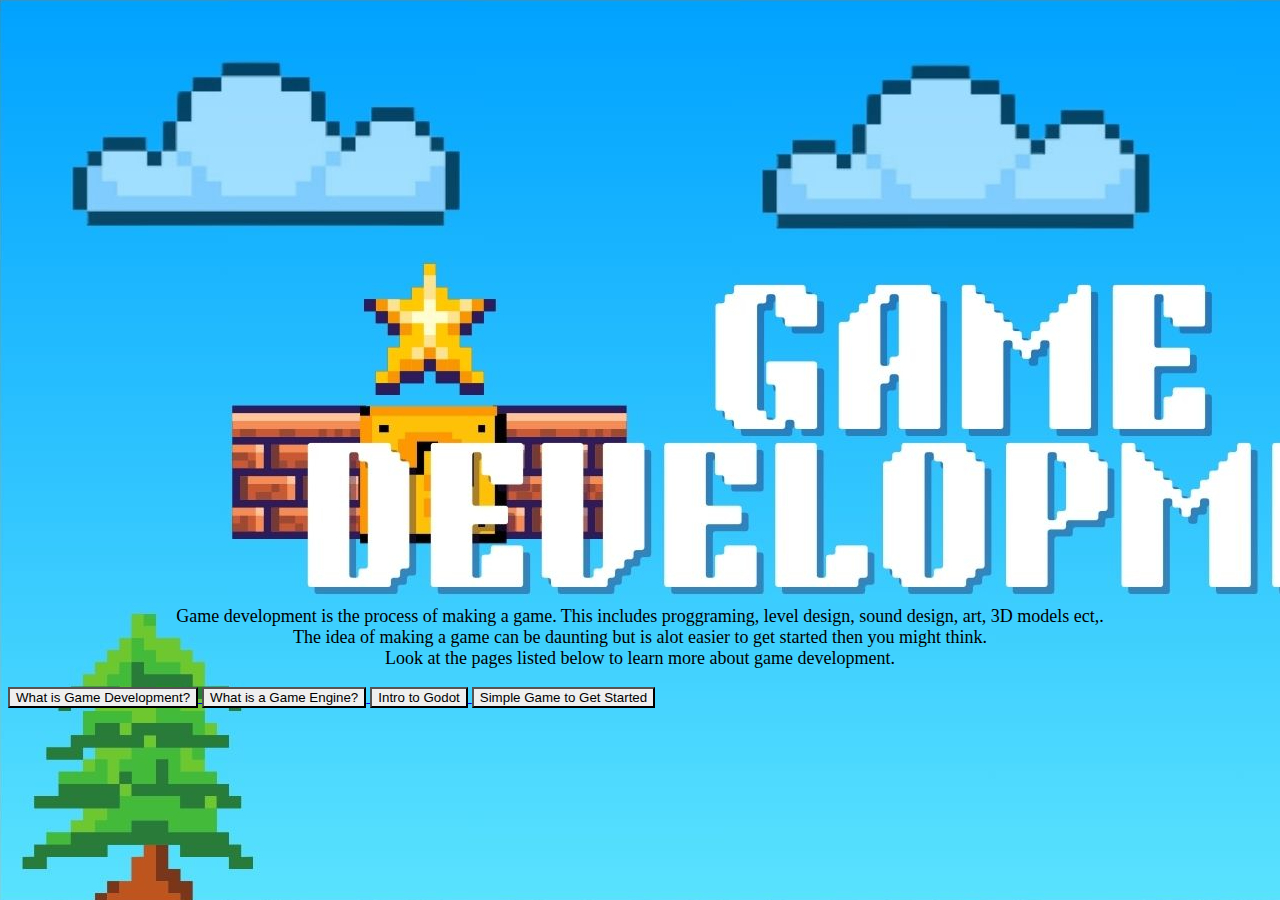
==== home_page.html @ d36d2b28 "Add files via upload" ====
<!DOCTYPE html>
<html>
    <head>
        <link rel="stylesheet" href="style.css">
        <title>Game Development</title>
    </head>
    <style>
        body{
            background-image: url(Website\ Design.jpg);
        }
    </style>
    <div class="homePage"> 
        <p>
            <br><br><br><br><br><br><br><br><br><br><br><br><br><br><br><br><br><br><br><br><br><br><br><br><br><br><br><br>
            Game development is the process of making a game. 
            This includes proggraming, level design, sound design, art, 3D models ect,.<br/>
            The idea of making a game can be daunting but is alot easier to get started then you 
            might think.<br/> Look at the pages listed below to learn more about game development.
        </p>
    </div>
        <a href="what_gamedev.html">    
            <button style="background-image: url(Syle\ Button.png);">What is Game Development?</button>
        </a>
        <a href="what_game_engine.html">
            <button style="background-image: url(Syle\ Button.png);">What is a Game Engine?</button>
        </a>
        <a href="intro_godot.html">
            <button style="background-image: url(Syle\ Button.png);">Intro to Godot</button>
        </a>
        <a href="simple_game.html">
            <button style="background-image: url(Syle\ Button.png);">Simple Game to Get Started</button>
        </a>
</html>
---- style.css ----
h1 {
    text-align: center;
}
p{
    text-align: center;
}
.homePage {
    text-align: center;
    font-size: large;
}
.whatGameDevP {
    color: rgb(255, 255, 255);
    text-align: center;
}
.whatGameEngineP {
    color: #000000;
    text-align: center;
}
.introGodotP {
    color: white;
    text-align: center;
    font-size: small;
}
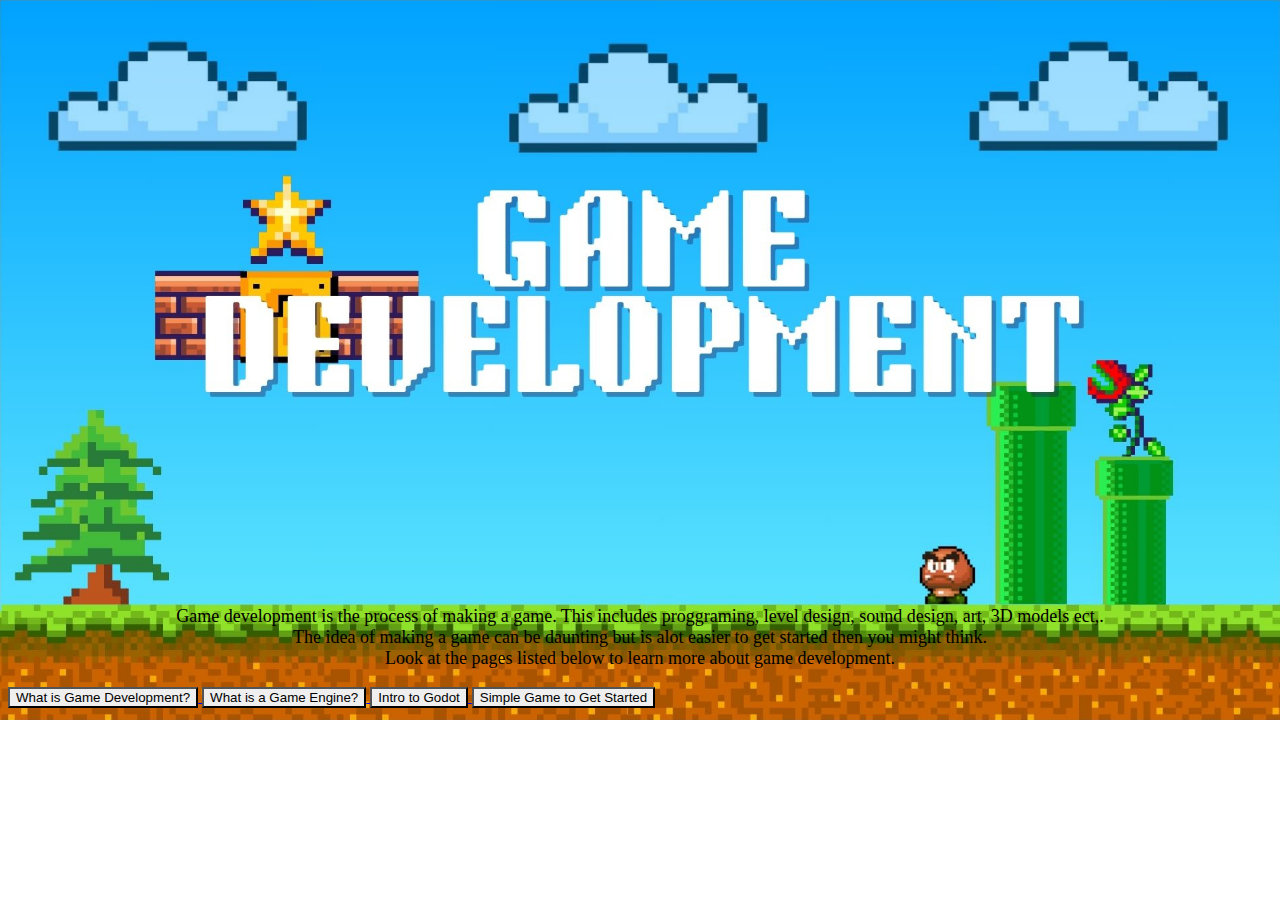
==== commit a2732e7e: "set background-repeat to none so there is no repeating on large monitors, and set background-size to" ====
--- a/home_page.html
+++ b/home_page.html
@@ -7,6 +7,8 @@
     <style>
         body{
             background-image: url(Website\ Design.jpg);
+            background-repeat: no-repeat;
+            background-size: cover;
         }
     </style>
     <div class="homePage"> 
